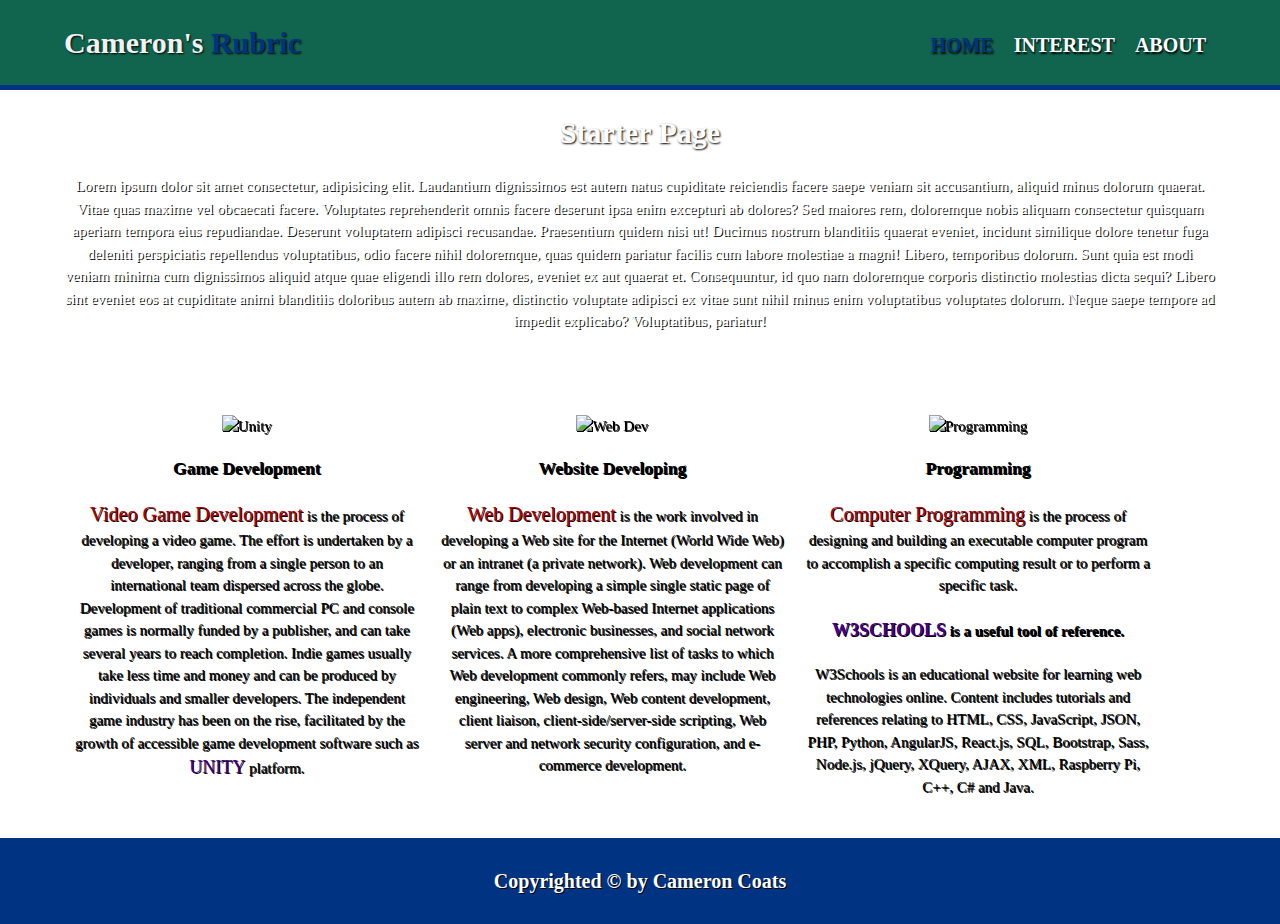
==== index.html @ ee865b57 "Update index.html" ====
<!DOCTYPE html>
<html lang="en">
    <head>
        <meta charset="UTF-8">
        <meta name="viewport" content="width=device-width, initial-scale=1.0">
        <meta name="keywords" content="website, school, hoework">
        <meta name="author" content="Cameron C. Coats">
        <link rel="stylesheet" href="Rubric Website/root/style.css">
        <title>Rubric Site | Home</title>
    </head>
    <body>
        <header>
            <div class="container">
                <div id="title">
                    <h1>Cameron's <span class="highlight">Rubric</span></h1>
                </div>
                <nav>
                    <ul>
                        <li><a class="current" href="index.htm">Home</a></li>
                        <li><a href="Rubric Website/root/pages/interest.htm">Interest</a></li>
                        <li><a href="Rubric Website/root/pages/about.htm">About</a></li>
                    </ul>
                </nav>
            </div>
        </header>

        <section id="starter">
            <div class="container">
                <h1>Starter Page</h1>
                <p>
                    Lorem ipsum dolor sit amet consectetur, adipisicing elit. Laudantium dignissimos est autem natus cupiditate reiciendis facere saepe veniam sit accusantium, aliquid minus dolorum quaerat. Vitae quas maxime vel obcaecati facere.
                    Voluptates reprehenderit omnis facere deserunt ipsa enim excepturi ab dolores? Sed maiores rem, doloremque nobis aliquam consectetur quisquam aperiam tempora eius repudiandae. Deserunt voluptatem adipisci recusandae. Praesentium quidem nisi ut!
                    Ducimus nostrum blanditiis quaerat eveniet, incidunt similique dolore tenetur fuga deleniti perspiciatis repellendus voluptatibus, odio facere nihil doloremque, quas quidem pariatur facilis cum labore molestiae a magni! Libero, temporibus dolorum.
                    Sunt quia est modi veniam minima cum dignissimos aliquid atque quae eligendi illo rem dolores, eveniet ex aut quaerat et. Consequuntur, id quo nam doloremque corporis distinctio molestias dicta sequi?
                    Libero sint eveniet eos at cupiditate animi blanditiis doloribus autem ab maxime, distinctio voluptate adipisci ex vitae sunt nihil minus enim voluptatibus voluptates dolorum. Neque saepe tempore ad impedit explicabo? Voluptatibus, pariatur!
                </p>
            </div>
        </section>

        <section id="info-boxes">
            <div class="container">
                <div class="info-box">
                    <img src="https://external-content.duckduckgo.com/iu/?u=http%3A%2F%2Fwww.aavegainteractive.com%2Fwp-content%2Fuploads%2F2017%2F08%2Funity.png&f=1&nofb=1" alt="Unity">
                    <h3>Game Development</h3>
                    <p>
                        <span class="start-words">Video Game Development</span> is the process of developing a video game. The effort is undertaken by a developer, ranging from a single person to an international team dispersed across the globe. Development of traditional commercial PC and console games is normally funded by a publisher, and can take several years to reach completion. Indie games usually take less time and money and can be produced by individuals and smaller developers. The independent game industry has been on the rise, facilitated by the growth of accessible game development software such as <a href="https://unity.com/">Unity</a> platform.
                    </p>
                </div>
                <div class="info-box">
                    <img src="https://external-content.duckduckgo.com/iu/?u=http%3A%2F%2Fwebassistpro.com%2Fwp-content%2Fuploads%2Fweb-development-logos-3.png&f=1&nofb=1" alt="Web Dev">
                    <h3>Website Developing</h3>
                    <p>
                        <span class="start-words">Web Development</span> is the work involved in developing a Web site for the Internet (World Wide Web) or an intranet (a private network). Web development can range from developing a simple single static page of plain text to complex Web-based Internet applications (Web apps), electronic businesses, and social network services. A more comprehensive list of tasks to which Web development commonly refers, may include Web engineering, Web design, Web content development, client liaison, client-side/server-side scripting, Web server and network security configuration, and e-commerce development.
                    </p>
                </div>
                <div class="info-box">
                    <img src="https://external-content.duckduckgo.com/iu/?u=https%3A%2F%2Fvironit.com%2Fwp-content%2Fuploads%2F2016%2F09%2Fprogramming-languages-1400x670-e1473853525637-150x150.png&f=1&nofb=1" alt="Programming">
                    <h3>Programming</h3>
                    <p>
                        <span class="start-words">Computer Programming</span> is the process of designing and building an executable computer program to accomplish a specific computing result or to perform a specific task.
                    </p>
                    <h4><a href="https://www.w3schools.com/">W3schools</a> is a useful tool of reference.</h4>
                    <p>
                        W3Schools is an educational website for learning web technologies online. Content includes tutorials and references relating to HTML, CSS, JavaScript, JSON, PHP, Python, AngularJS, React.js, SQL, Bootstrap, Sass, Node.js, jQuery, XQuery, AJAX, XML, Raspberry Pi, C++, C# and Java.
                    </p>
                </div>
            </div>
        </section>

        <footer>
            <h4>Copyrighted &copy; by Cameron Coats</h4>
        </footer>
    </body>
</html>
---- Rubric Website/root/style.css ----
body{
    font: 15px/1.5 Bahnschrift, Abel;
    margin: 0;
    padding: 0;
}

/* Global Values... */
.container{
    width: 90%;
    margin: auto;
    overflow: hidden;
}

.container h1{
    text-shadow: 1px 1px 2px #000;
    font-weight: bold;
}

h3, h4, p{
    text-shadow: 1px 1px 0.5px #000;
}

.dark-bg{
    padding: 15px;
    background-color: #35424a;
    color: #fff;
    margin-top: 10px;
    margin-bottom: 10px;
    text-shadow: 1px 1px 2px #000;
}

.highlight, .current{
    color:  #003381;
}

/* Header... */
header{
    background-color: #11654f;
    color: #f1f1f1;
    min-height: 50px;
    border-bottom:  #003381 5px solid;
}

header #title{
    float: left;
    text-shadow: 1px 2px 5px #000;
}

header #branding h1{
    margin: 0;
}

header nav{
    float: right;
    margin-top: 15px;
}

header li{
    float: left;
    display: inline;
    padding: 0 10px 0 10px;
}

header a{
    color:  #fff;
    text-decoration: none;
    text-transform: uppercase;
    font-size: 20px;
    font-weight: bold;
    text-shadow: 1px 1.5px 2px #000;
    transition: 0.25s;
}

header a:hover{
    color: blue;
    font-weight: bold;

}

/* Starter... */
#starter{
    min-height: 300px;
    text-align: center;
    background: url('https://external-content.duckduckgo.com/iu/?u=http%3A%2F%2Fwww.dca-architects.com%2Fsites%2Fdcaarchitects.dd%2Ffiles%2Fproject%2Fphotos%2Fmapletree-business-city-ii-714-shma-comtech-133-edited.jpg&f=1&nofb=1') no-repeat 60px 0;
    color: #fff;
}

/* Interest... */
#interest{
    min-height: 300px;
    text-align: center; 
}

/* About... */
#about{
    min-height: 300px;
    text-align: center; 
}

/* Info Boxes... */
#info-boxes{
    margin-top: 15px;
}

#info-boxes .info-box{
    float: left;
    width: 30%;
    text-align: center;
    padding: 10px;
}

.info-box img{
    height: 125px;
    filter: drop-shadow(1px 1px 0.5px #000);
}

.info-box .start-words{
    color: #af0000;
    font-size: 20px;
}

.info-box a{
    text-decoration: none;
    font-size: large;
    text-transform: uppercase;
    color: indigo;
}

.info-box a:hover{
    color: blue;
    text-shadow: 1px 1px 2px #11654f;
}

/* First Table... */
#tab-col-main{
    margin: auto;
    border-collapse: collapse;
    font-size: 20px;
    min-width: 400px;
    font-weight: bold;
}

#tab-col-main tr th{
    background-color: #003381;
    color: #f1f1f1;
}

#tab-col-main tr td{
    text-align: center;
    border-bottom: 1px solid #080808;
}

#tab-col-main th, #tab-col-main td{
    padding: 11px 14px;
}

/* Second Table... */
/*
#tab-col-sec{
    margin: auto;
    border-collapse: collapse;
    font-size: 20px;
    min-width: 400px;
    font-weight: bold;
    float: right;
}

caption{
    text-decoration: underline;
}

#tab-col-sec tr th{
    background-color: #af0000;
    color: #f1f1f1;
}

#tab-col-sec tr td{
    text-align: center;
    border-bottom: 1px solid #080808;
}

#tab-col-sec th, #tab-col-sec td{
    padding: 11px 14px;
}
*/

.dark-bt{
    border-bottom: 5px solid coral;
}

/* Aside... */
article#main-col{
    float: left;
    width: 65%;
}

aside#side-col{
    float: right;
    width: 30%;
    filter: drop-shadow(2px 4px 4px #000);
}

aside img{
    height: 250px;
    margin: 10px;
    border: 5px groove #00115f;
    filter: drop-shadow(2px 4px 4px #000);
}

/* Footing... */
footer{
    padding: 1px;
    color: #fff;
    margin-top: 15px;
    background-color:  #003381;
    text-align: center;
    text-shadow: 1px 2px 2px #000;
    font-size: 20px;
}

@media(max-width:900px){
    header #title,
    header nav,
    header nav li,
    #info-boxes .info-box,
    table #tab-main-col,
    article#main-col,
    aside#side-col,
    aside{
        float: none;
        text-align: center;
        width: 100%;
    }

    header{
        padding-bottom: 20px;
    }

    #starter, #interest, #about{
        margin: 40px;
    }
}
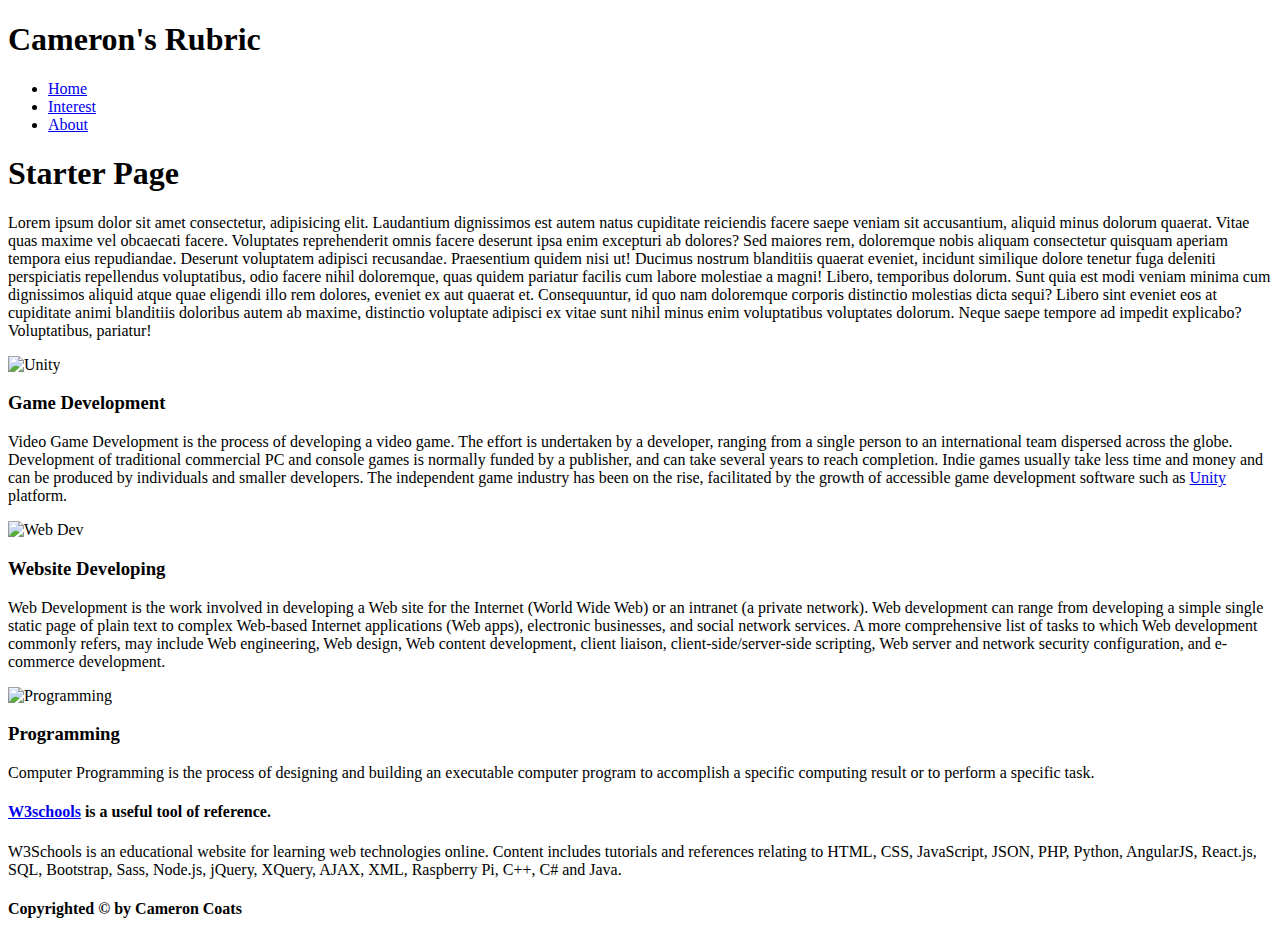
==== commit 0604dbe4: "Update index.html" ====
--- a/index.html
+++ b/index.html
@@ -5,7 +5,7 @@
         <meta name="viewport" content="width=device-width, initial-scale=1.0">
         <meta name="keywords" content="website, school, hoework">
         <meta name="author" content="Cameron C. Coats">
-        <link rel="stylesheet" href="Rubric Website/root/style.css">
+        <link rel="stylesheet" href="https://228th-camcoder.github.io">
         <title>Rubric Site | Home</title>
     </head>
     <body>
@@ -16,9 +16,9 @@
                 </div>
                 <nav>
                     <ul>
-                        <li><a class="current" href="index.htm">Home</a></li>
-                        <li><a href="Rubric Website/root/pages/interest.htm">Interest</a></li>
-                        <li><a href="Rubric Website/root/pages/about.htm">About</a></li>
+                        <li><a class="current" href="index.html">Home</a></li>
+                        <li><a href="/pages/interest.html">Interest</a></li>
+                        <li><a href="/pages/about.html">About</a></li>
                     </ul>
                 </nav>
             </div>
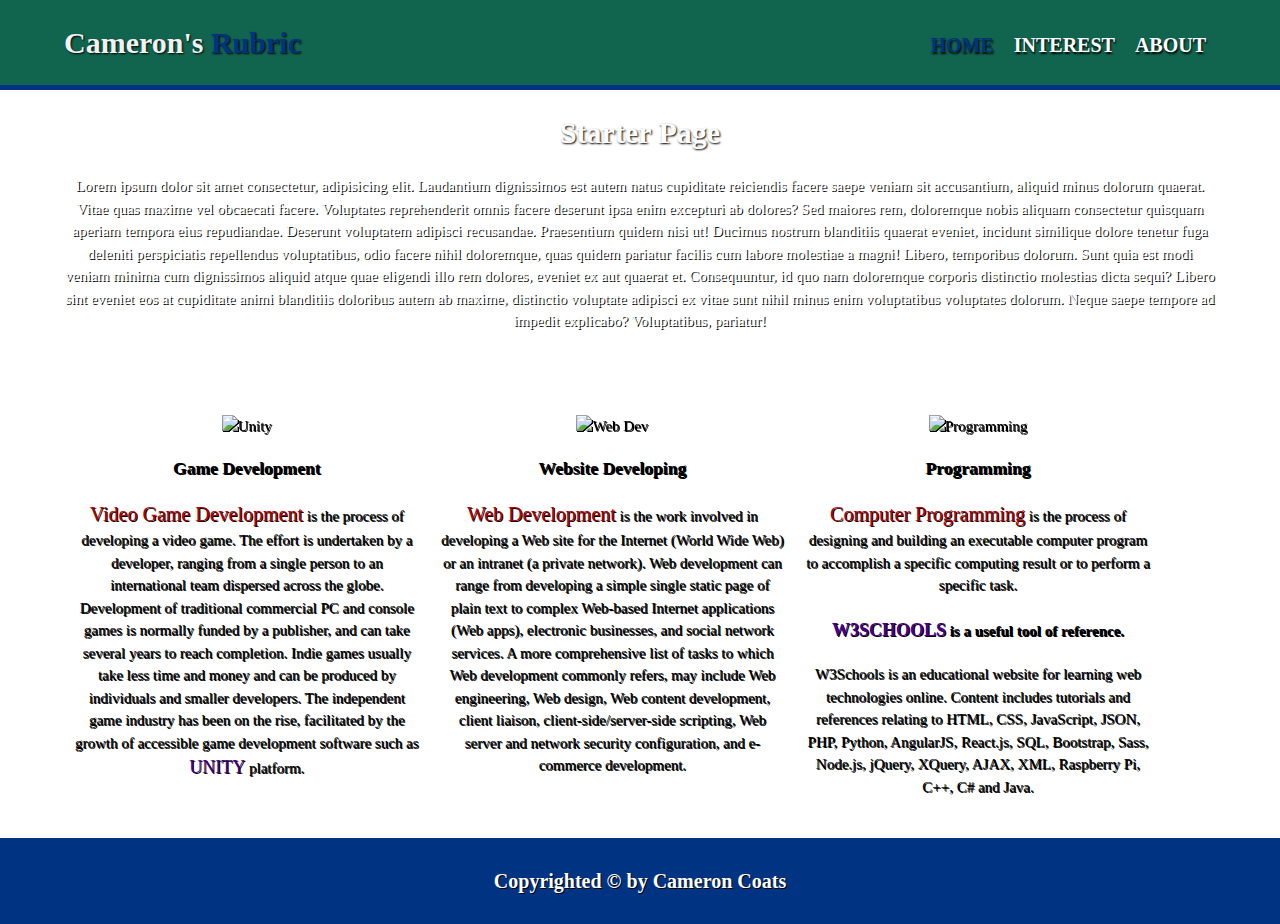
==== commit 32baf09d: "Update index.html" ====
--- a/index.html
+++ b/index.html
@@ -5,7 +5,7 @@
         <meta name="viewport" content="width=device-width, initial-scale=1.0">
         <meta name="keywords" content="website, school, hoework">
         <meta name="author" content="Cameron C. Coats">
-        <link rel="stylesheet" href="https://228th-camcoder.github.io">
+        <link rel="stylesheet" href="https://228th-camcoder.github.io/style.css">
         <title>Rubric Site | Home</title>
     </head>
     <body>
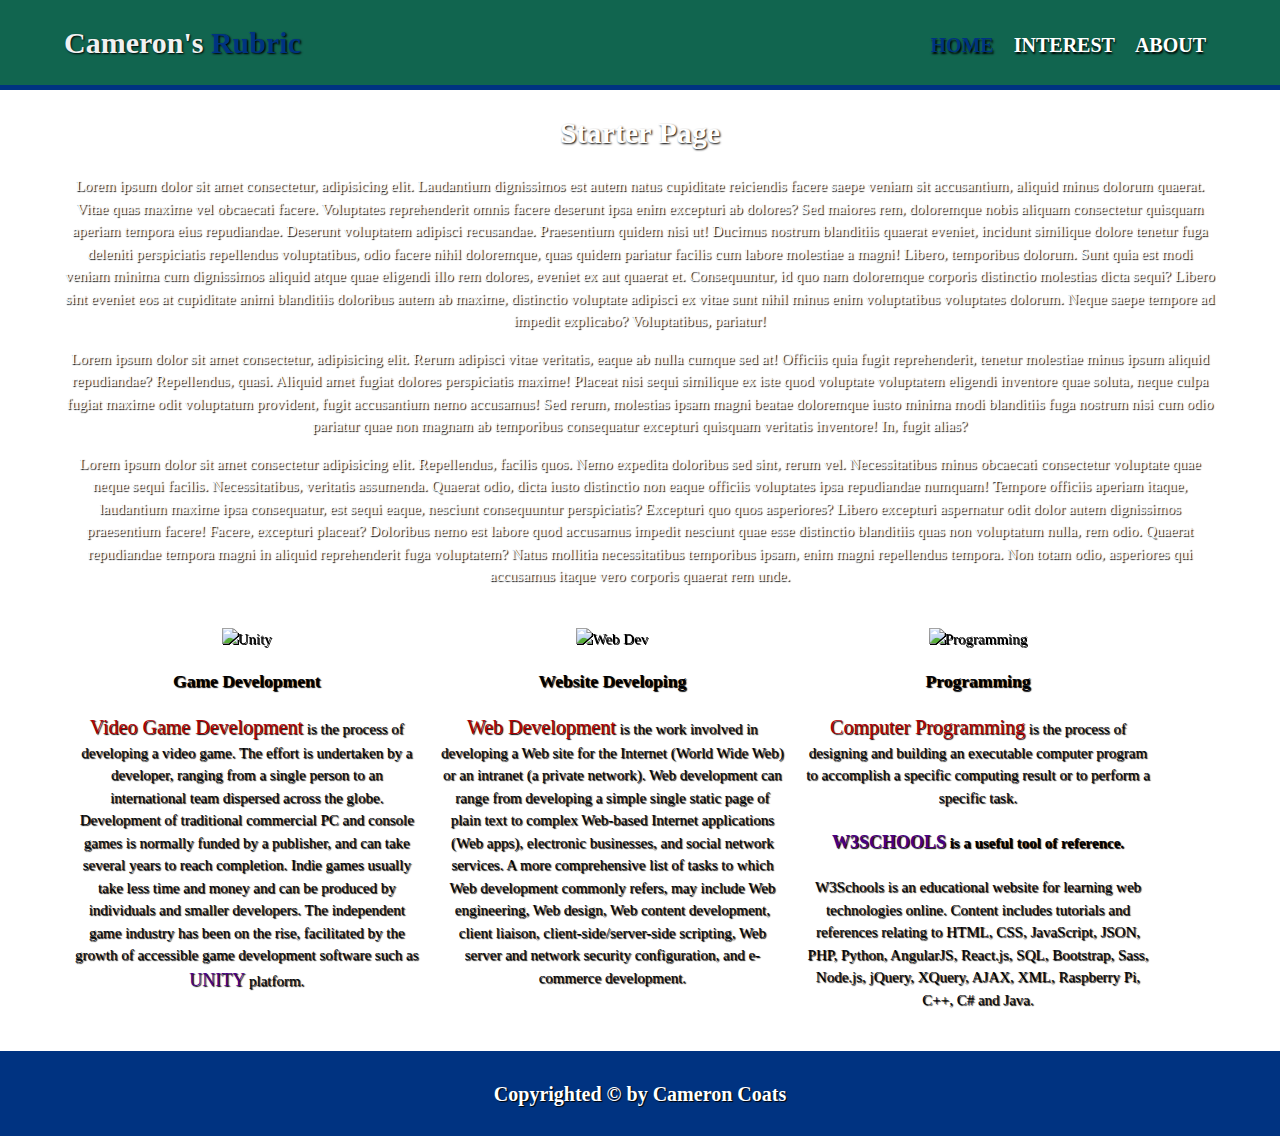
==== commit 289ece9b: "Update index.html" ====
--- a/index.html
+++ b/index.html
@@ -16,9 +16,9 @@
                 </div>
                 <nav>
                     <ul>
-                        <li><a class="current" href="index.html">Home</a></li>
-                        <li><a href="/pages/interest.html">Interest</a></li>
-                        <li><a href="/pages/about.html">About</a></li>
+                        <li><a class="current" href="https://228th-camcoder.github.io/index.html">Home</a></li>
+                        <li><a href="https://228th-camcoder.github.io/pages/interest.html">Interest</a></li>
+                        <li><a href="https://228th-camcoder.github.io/pages/about.html">About</a></li>
                     </ul>
                 </nav>
             </div>
@@ -26,14 +26,26 @@
 
         <section id="starter">
             <div class="container">
-                <h1>Starter Page</h1>
-                <p>
-                    Lorem ipsum dolor sit amet consectetur, adipisicing elit. Laudantium dignissimos est autem natus cupiditate reiciendis facere saepe veniam sit accusantium, aliquid minus dolorum quaerat. Vitae quas maxime vel obcaecati facere.
-                    Voluptates reprehenderit omnis facere deserunt ipsa enim excepturi ab dolores? Sed maiores rem, doloremque nobis aliquam consectetur quisquam aperiam tempora eius repudiandae. Deserunt voluptatem adipisci recusandae. Praesentium quidem nisi ut!
-                    Ducimus nostrum blanditiis quaerat eveniet, incidunt similique dolore tenetur fuga deleniti perspiciatis repellendus voluptatibus, odio facere nihil doloremque, quas quidem pariatur facilis cum labore molestiae a magni! Libero, temporibus dolorum.
-                    Sunt quia est modi veniam minima cum dignissimos aliquid atque quae eligendi illo rem dolores, eveniet ex aut quaerat et. Consequuntur, id quo nam doloremque corporis distinctio molestias dicta sequi?
-                    Libero sint eveniet eos at cupiditate animi blanditiis doloribus autem ab maxime, distinctio voluptate adipisci ex vitae sunt nihil minus enim voluptatibus voluptates dolorum. Neque saepe tempore ad impedit explicabo? Voluptatibus, pariatur!
-                </p>
+                <div class="trans-bg">
+                    <h1>Starter Page</h1>
+                    <p>
+                        Lorem ipsum dolor sit amet consectetur, adipisicing elit. Laudantium dignissimos est autem natus cupiditate reiciendis facere saepe veniam sit accusantium, aliquid minus dolorum quaerat. Vitae quas maxime vel obcaecati facere.
+                        Voluptates reprehenderit omnis facere deserunt ipsa enim excepturi ab dolores? Sed maiores rem, doloremque nobis aliquam consectetur quisquam aperiam tempora eius repudiandae. Deserunt voluptatem adipisci recusandae. Praesentium quidem nisi ut!
+                        Ducimus nostrum blanditiis quaerat eveniet, incidunt similique dolore tenetur fuga deleniti perspiciatis repellendus voluptatibus, odio facere nihil doloremque, quas quidem pariatur facilis cum labore molestiae a magni! Libero, temporibus dolorum.
+                        Sunt quia est modi veniam minima cum dignissimos aliquid atque quae eligendi illo rem dolores, eveniet ex aut quaerat et. Consequuntur, id quo nam doloremque corporis distinctio molestias dicta sequi?
+                        Libero sint eveniet eos at cupiditate animi blanditiis doloribus autem ab maxime, distinctio voluptate adipisci ex vitae sunt nihil minus enim voluptatibus voluptates dolorum. Neque saepe tempore ad impedit explicabo? Voluptatibus, pariatur!
+                    </p>
+                    <p>
+                        Lorem ipsum dolor sit amet consectetur, adipisicing elit. Rerum adipisci vitae veritatis, eaque ab nulla cumque sed at! Officiis quia fugit reprehenderit, tenetur molestiae minus ipsum aliquid repudiandae? Repellendus, quasi.
+                        Aliquid amet fugiat dolores perspiciatis maxime! Placeat nisi sequi similique ex iste quod voluptate voluptatem eligendi inventore quae soluta, neque culpa fugiat maxime odit voluptatum provident, fugit accusantium nemo accusamus!
+                        Sed rerum, molestias ipsam magni beatae doloremque iusto minima modi blanditiis fuga nostrum nisi cum odio pariatur quae non magnam ab temporibus consequatur excepturi quisquam veritatis inventore! In, fugit alias?
+                    </p>
+                    <p>
+                        Lorem ipsum dolor sit amet consectetur adipisicing elit. Repellendus, facilis quos. Nemo expedita doloribus sed sint, rerum vel. Necessitatibus minus obcaecati consectetur voluptate quae neque sequi facilis. Necessitatibus, veritatis assumenda.
+                        Quaerat odio, dicta iusto distinctio non eaque officiis voluptates ipsa repudiandae numquam! Tempore officiis aperiam itaque, laudantium maxime ipsa consequatur, est sequi eaque, nesciunt consequuntur perspiciatis? Excepturi quo quos asperiores?
+                        Libero excepturi aspernatur odit dolor autem dignissimos praesentium facere! Facere, excepturi placeat? Doloribus nemo est labore quod accusamus impedit nesciunt quae esse distinctio blanditiis quas non voluptatum nulla, rem odio.
+                        Quaerat repudiandae tempora magni in aliquid reprehenderit fuga voluptatem? Natus mollitia necessitatibus temporibus ipsam, enim magni repellendus tempora. Non totam odio, asperiores qui accusamus itaque vero corporis quaerat rem unde.
+                    </p>
             </div>
         </section>
 
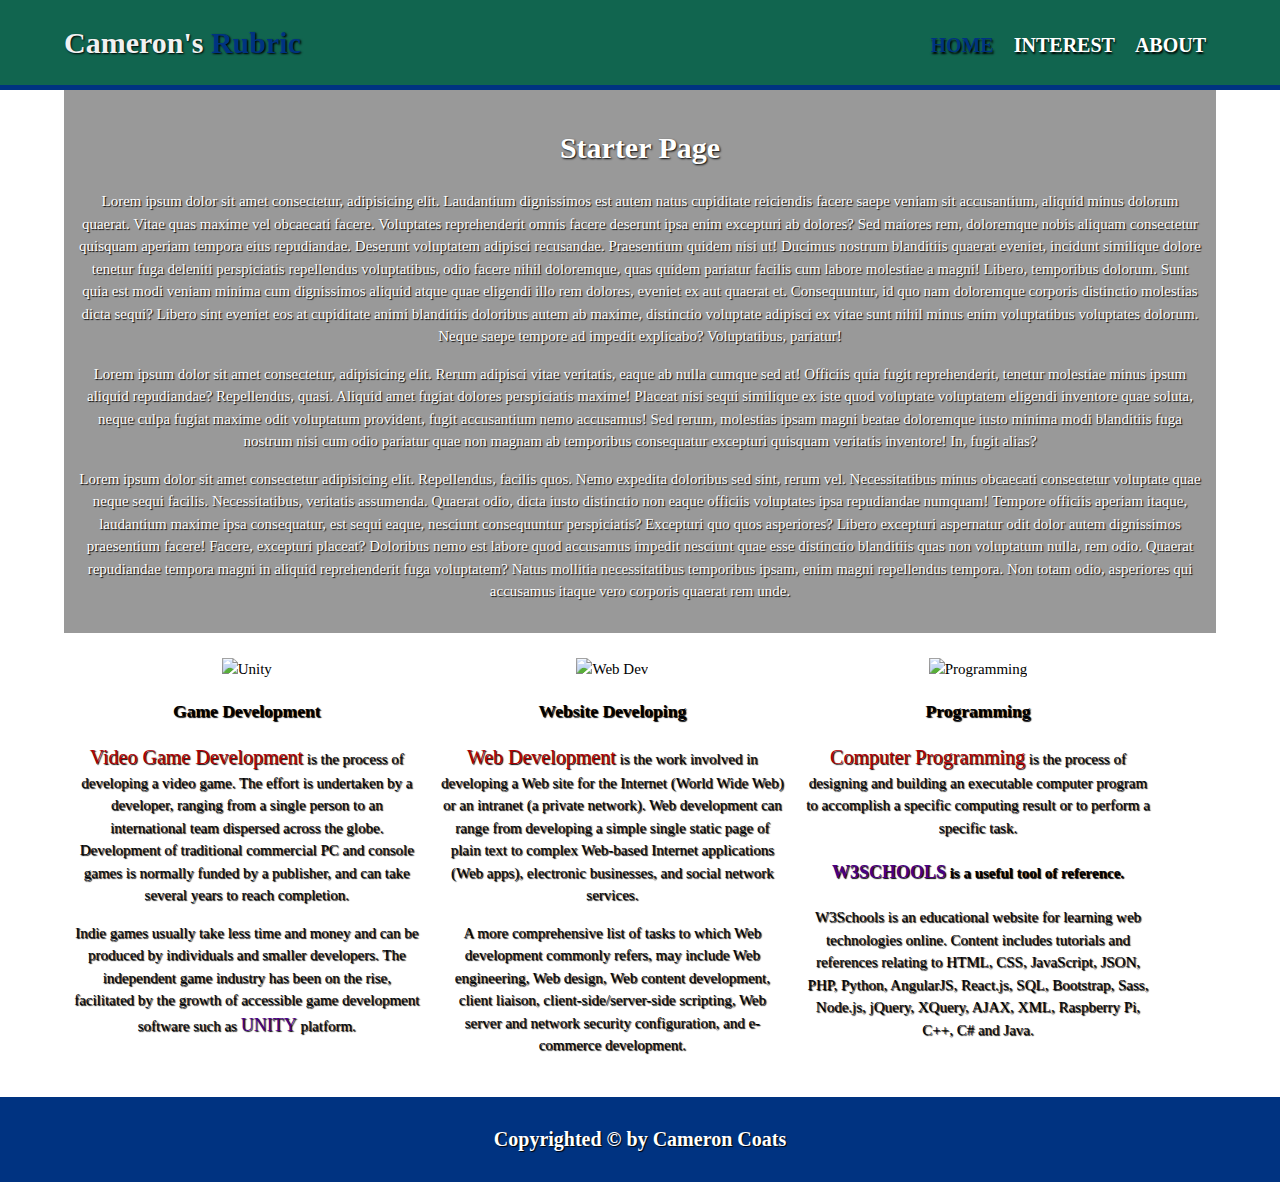
==== commit 6efe3ad9: "Update index.html" ====
--- a/index.html
+++ b/index.html
@@ -55,15 +55,21 @@
                     <img src="https://external-content.duckduckgo.com/iu/?u=http%3A%2F%2Fwww.aavegainteractive.com%2Fwp-content%2Fuploads%2F2017%2F08%2Funity.png&f=1&nofb=1" alt="Unity">
                     <h3>Game Development</h3>
                     <p>
-                        <span class="start-words">Video Game Development</span> is the process of developing a video game. The effort is undertaken by a developer, ranging from a single person to an international team dispersed across the globe. Development of traditional commercial PC and console games is normally funded by a publisher, and can take several years to reach completion. Indie games usually take less time and money and can be produced by individuals and smaller developers. The independent game industry has been on the rise, facilitated by the growth of accessible game development software such as <a href="https://unity.com/">Unity</a> platform.
+                        <span class="start-words">Video Game Development</span> is the process of developing a video game. The effort is undertaken by a developer, ranging from a single person to an international team dispersed across the globe. Development of traditional commercial PC and console games is normally funded by a publisher, and can take several years to reach completion.
                     </p>
+					<p>
+						Indie games usually take less time and money and can be produced by individuals and smaller developers. The independent game industry has been on the rise, facilitated by the growth of accessible game development software such as <a href="https://unity.com/">Unity</a> platform.
+					</p>
                 </div>
                 <div class="info-box">
                     <img src="https://external-content.duckduckgo.com/iu/?u=http%3A%2F%2Fwebassistpro.com%2Fwp-content%2Fuploads%2Fweb-development-logos-3.png&f=1&nofb=1" alt="Web Dev">
                     <h3>Website Developing</h3>
                     <p>
-                        <span class="start-words">Web Development</span> is the work involved in developing a Web site for the Internet (World Wide Web) or an intranet (a private network). Web development can range from developing a simple single static page of plain text to complex Web-based Internet applications (Web apps), electronic businesses, and social network services. A more comprehensive list of tasks to which Web development commonly refers, may include Web engineering, Web design, Web content development, client liaison, client-side/server-side scripting, Web server and network security configuration, and e-commerce development.
+                        <span class="start-words">Web Development</span> is the work involved in developing a Web site for the Internet (World Wide Web) or an intranet (a private network). Web development can range from developing a simple single static page of plain text to complex Web-based Internet applications (Web apps), electronic businesses, and social network services.
                     </p>
+                    <p>
+						A more comprehensive list of tasks to which Web development commonly refers, may include Web engineering, Web design, Web content development, client liaison, client-side/server-side scripting, Web server and network security configuration, and e-commerce development.
+					</p>
                 </div>
                 <div class="info-box">
                     <img src="https://external-content.duckduckgo.com/iu/?u=https%3A%2F%2Fvironit.com%2Fwp-content%2Fuploads%2F2016%2F09%2Fprogramming-languages-1400x670-e1473853525637-150x150.png&f=1&nofb=1" alt="Programming">
